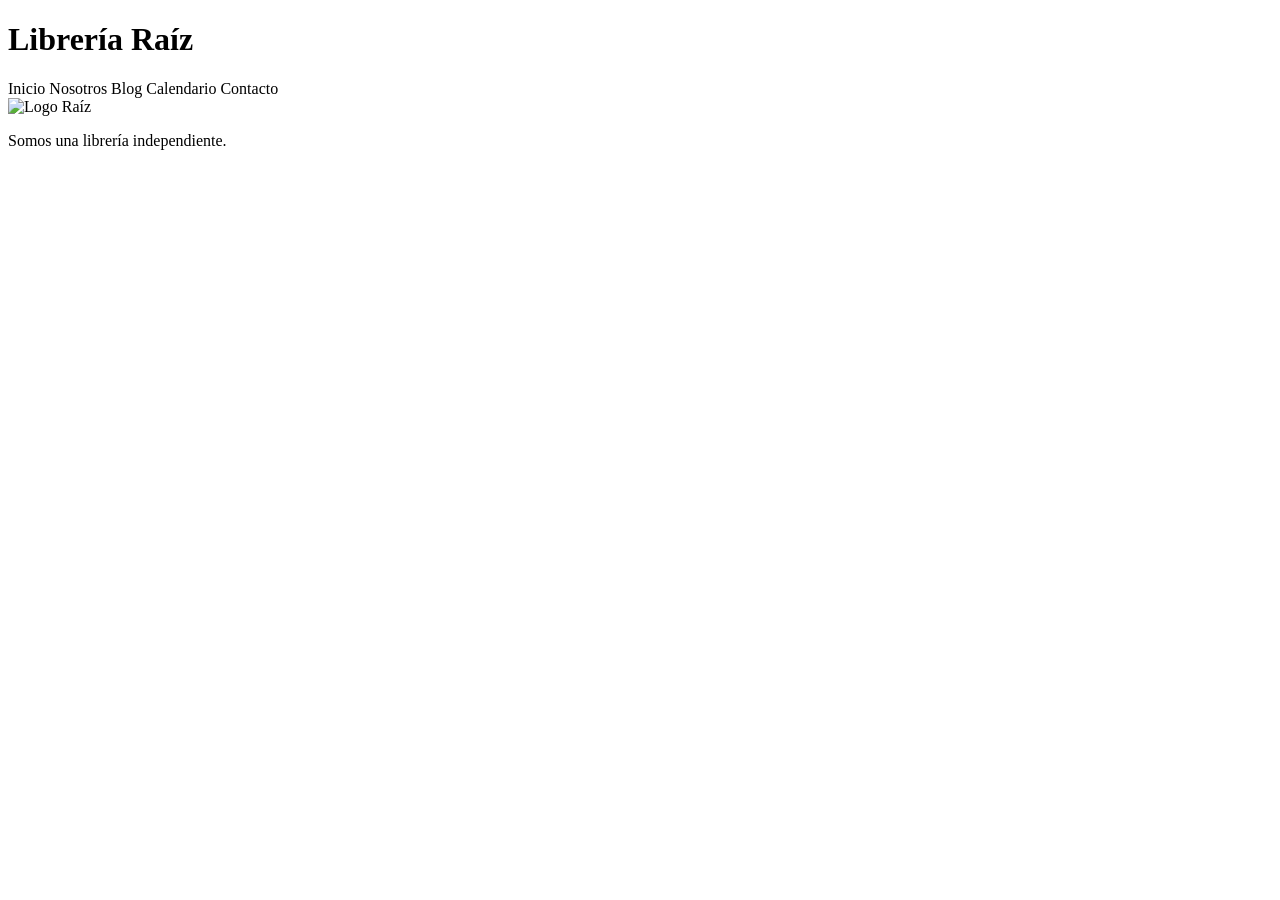
==== src/main/resources/templates/nosotros.html @ 462820b1 "chore(migracion): migrar sitio estático del Núcleo 3 a Spring Boot con Thymeleaf" ====
<!DOCTYPE html>
<html xmlns:th="http://www.thymeleaf.org" lang="es">
<head>
    <meta charset="UTF-8">
    <title>Nosotros - Librería Raíz</title>
    <link rel="stylesheet" th:href="@{/css/styles.css}">
    <link rel="stylesheet" th:href="@{/css/nosotros.css}">
</head>
<body>
<header>
    <h1>Librería Raíz</h1>
    <nav>
        <a th:href="@{/}">Inicio</a>
        <a th:href="@{/nosotros}">Nosotros</a>
        <a th:href="@{/blog}">Blog</a>
        <a th:href="@{/calendario}">Calendario</a>
        <a th:href="@{/contacto}">Contacto</a>
    </nav>
</header>
<main class="nosotros-container">
    <img th:src="@{/imagenes/logo.png}" alt="Logo Raíz" width="100" id="logo-raiz">
    <p>Somos una librería independiente.</p>
</main>
<script th:src="@{/js/app.js}"></script>
<script th:src="@{/js/nosotros.js}"></script>
</body>
</html>
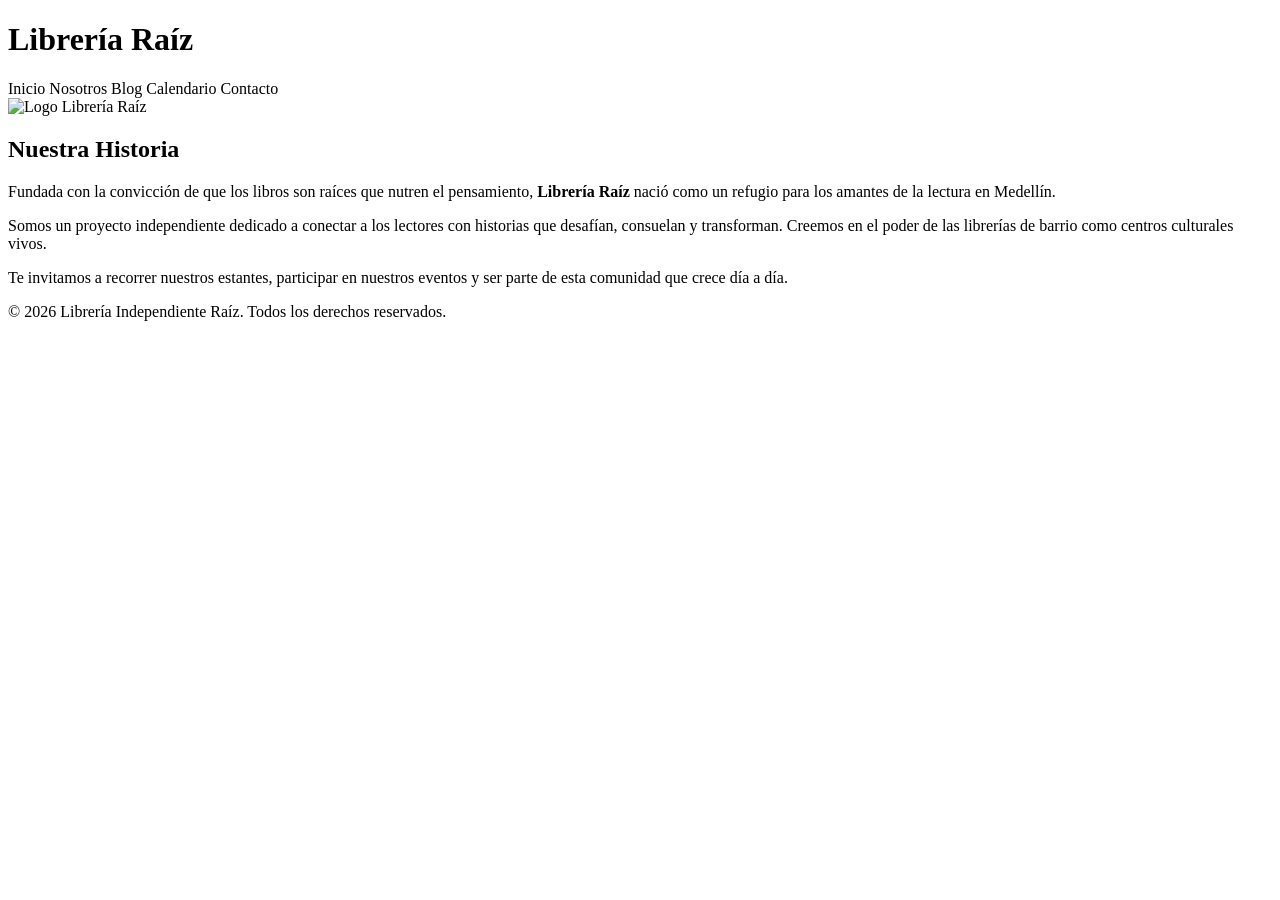
==== commit 22890385: "merge: integrar mejoras visuales de UX/UI (Sofía)" ====
--- a/src/main/resources/templates/nosotros.html
+++ b/src/main/resources/templates/nosotros.html
@@ -17,10 +17,25 @@
         <a th:href="@{/contacto}">Contacto</a>
     </nav>
 </header>
+
 <main class="nosotros-container">
-    <img th:src="@{/imagenes/logo.png}" alt="Logo Raíz" width="100" id="logo-raiz">
-    <p>Somos una librería independiente.</p>
+    <div class="nosotros-content">
+        <div class="nosotros-imagen">
+            <img th:src="@{/imagenes/logo.png}" alt="Logo Librería Raíz" id="logo-raiz">
+        </div>
+        <div class="nosotros-texto">
+            <h2>Nuestra Historia</h2>
+            <p>Fundada con la convicción de que los libros son raíces que nutren el pensamiento, <strong>Librería Raíz</strong> nació como un refugio para los amantes de la lectura en Medellín.</p>
+            <p>Somos un proyecto independiente dedicado a conectar a los lectores con historias que desafían, consuelan y transforman. Creemos en el poder de las librerías de barrio como centros culturales vivos.</p>
+            <p>Te invitamos a recorrer nuestros estantes, participar en nuestros eventos y ser parte de esta comunidad que crece día a día.</p>
+        </div>
+    </div>
 </main>
+
+<footer>
+    <p>&copy; 2026 Librería Independiente Raíz. Todos los derechos reservados.</p>
+</footer>
+
 <script th:src="@{/js/app.js}"></script>
 <script th:src="@{/js/nosotros.js}"></script>
 </body>
